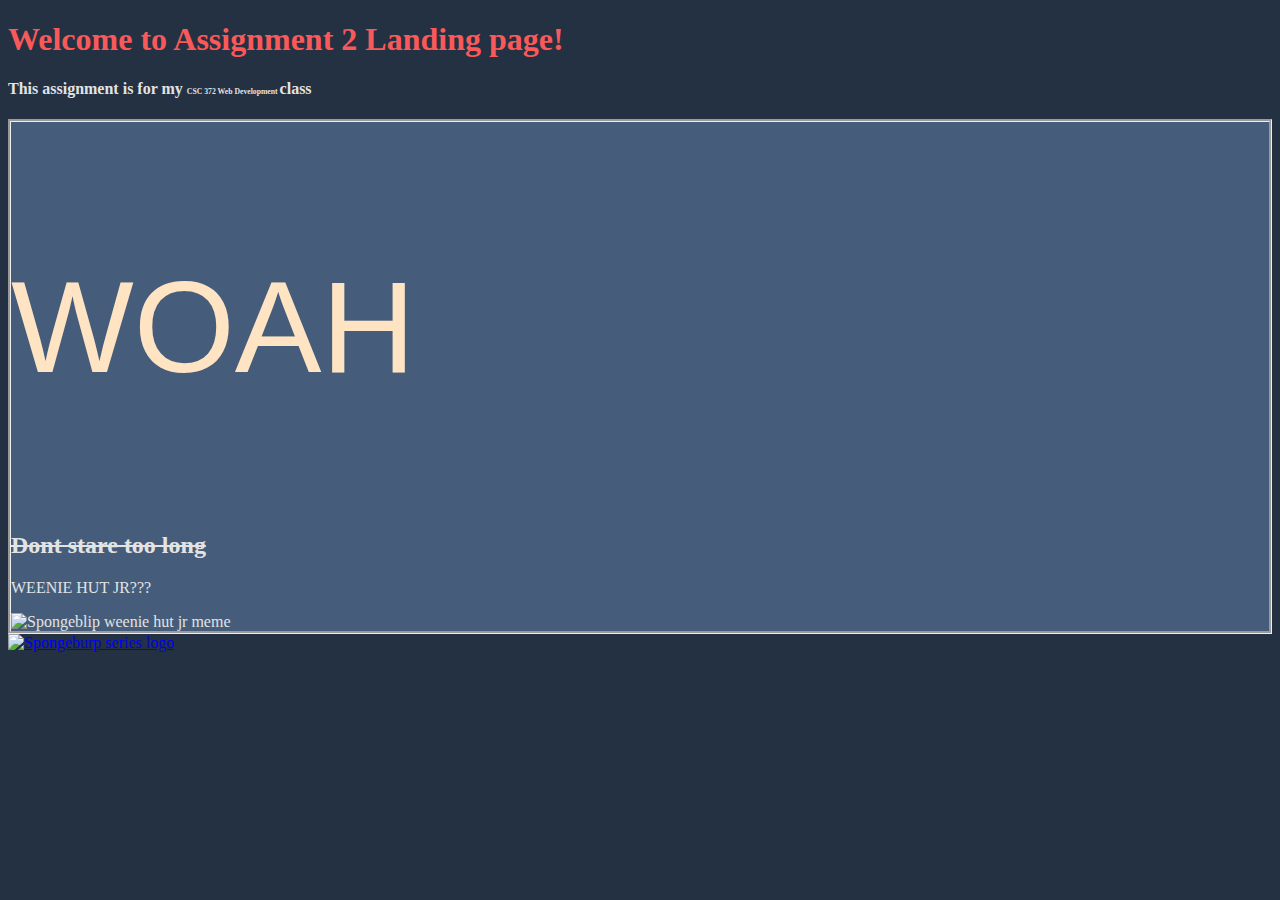
==== csc372-hw/Assignment 2 Basic HTML and CSS/index.html @ aced0658 "added hw folder alone with index for assignment 2" ====
<!DOCTYPE html>
<!--
  Name: Mauricio Garcia-Paez
  Date: 01.29.2025
  CSC 372-01

  This is the index.html page for Assignment 2. 
-->
<html lang="en">

<head>
    <meta charset="UTF-8">
    <meta name="viewport" content="width=device-width, initial-scale=1.0">
    <title>Assignment 2</title>
    <link rel="stylesheet" type="text/css" href="index.css">
</head>

<body>
    <h1>Welcome to Assignment 2 Landing page!</h1>
    <h4>This assignment is for my <small><small><small><small>CSC 372 Web Development
                    </small></small></small></small> class</h4>

    <div id="div">
        <p id="woah">WOAH</p>
        <del><h2>Dont stare too long</h2></del>
        <p>WEENIE HUT JR???</p>
        <img src="https://64.media.tumblr.com/73eb08a35c7c30b73caa400599d6ef76/tumblr_obfrltszFC1vqc713o1_540.jpg"
            alt="Spongeblip weenie hut jr meme" width="540" height="408">
    </div>

    <a href="https://en.wikipedia.org/wiki/SpongeBob_SquarePants">
        <img src="https://upload.wikimedia.org/wikipedia/en/thumb/1/1d/SpongeBob_SquarePants_series_logo.png/220px-SpongeBob_SquarePants_series_logo.png"
            alt="Spongeburp series logo" width="215" height="115">
    </a>
</body>

</html>
---- csc372-hw/Assignment 2 Basic HTML and CSS/index.css ----
body {
    background-color: #233142 ;
    color: #e3e3e3;
}

h1{
    color:#f95959 ;
}

#div {
    background-color: #455d7a;
    border-style: groove;
}

#woah {
    font-size: 130px;
    font-family: sans-serif;
    color: bisque;
}
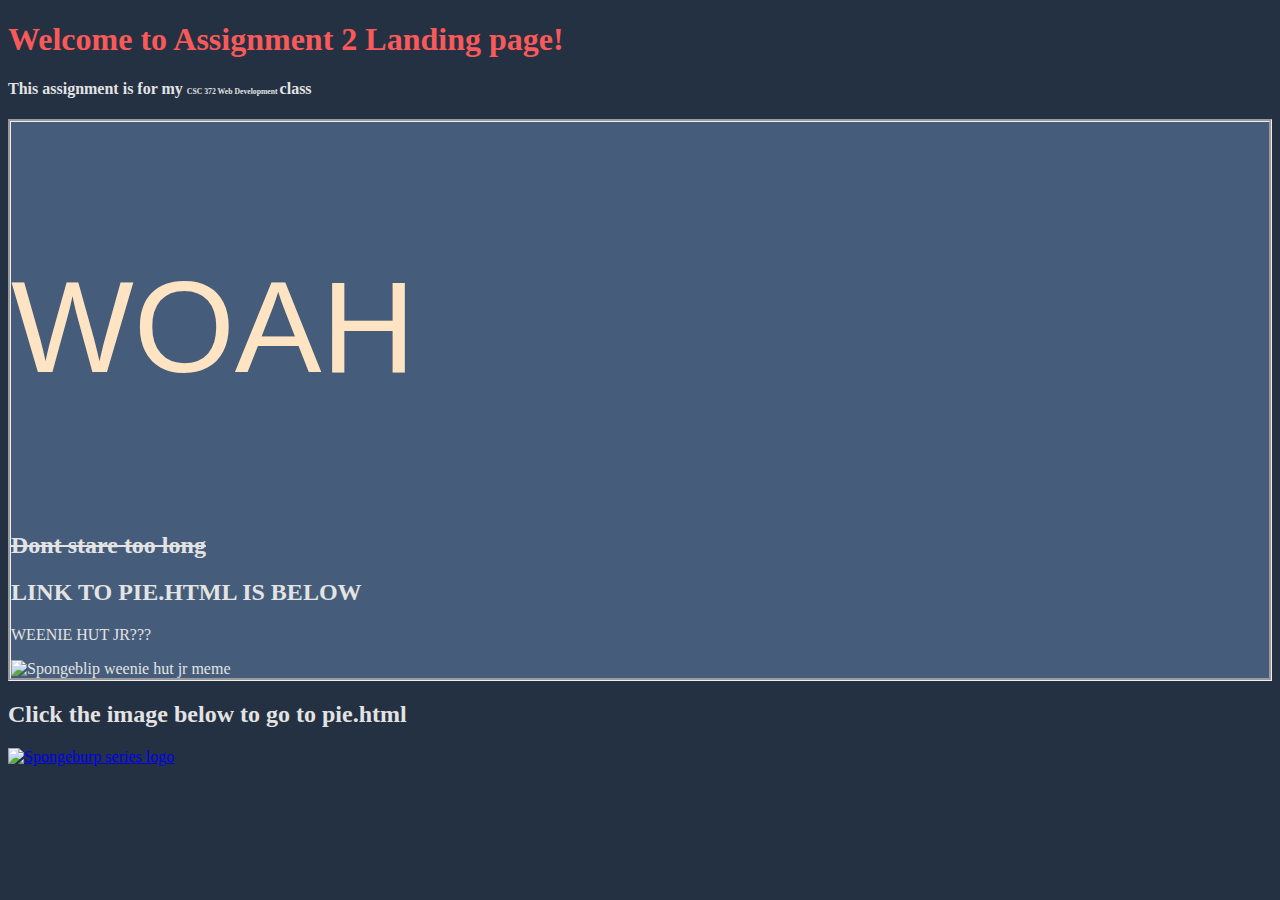
==== commit 5957a22a: "finished assignment 2" ====
--- a/csc372-hw/Assignment 2 Basic HTML and CSS/index.html
+++ b/csc372-hw/Assignment 2 Basic HTML and CSS/index.html
@@ -17,18 +17,22 @@
 
 <body>
     <h1>Welcome to Assignment 2 Landing page!</h1>
+
     <h4>This assignment is for my <small><small><small><small>CSC 372 Web Development
                     </small></small></small></small> class</h4>
 
     <div id="div">
         <p id="woah">WOAH</p>
-        <del><h2>Dont stare too long</h2></del>
+        <del>
+            <h2>Dont stare too long</h2>
+        </del>
+        <h2>LINK TO PIE.HTML IS BELOW</h2>
         <p>WEENIE HUT JR???</p>
         <img src="https://64.media.tumblr.com/73eb08a35c7c30b73caa400599d6ef76/tumblr_obfrltszFC1vqc713o1_540.jpg"
             alt="Spongeblip weenie hut jr meme" width="540" height="408">
     </div>
-
-    <a href="https://en.wikipedia.org/wiki/SpongeBob_SquarePants">
+    <h2> Click the image below to go to pie.html</h2>
+    <a href="pie.html">
         <img src="https://upload.wikimedia.org/wikipedia/en/thumb/1/1d/SpongeBob_SquarePants_series_logo.png/220px-SpongeBob_SquarePants_series_logo.png"
             alt="Spongeburp series logo" width="215" height="115">
     </a>
--- a/csc372-hw/Assignment 2 Basic HTML and CSS/index.css
+++ b/csc372-hw/Assignment 2 Basic HTML and CSS/index.css
@@ -1,10 +1,10 @@
 body {
-    background-color: #233142 ;
+    background-color: #233142;
     color: #e3e3e3;
 }
 
-h1{
-    color:#f95959 ;
+h1 {
+    color: #f95959;
 }
 
 #div {
@@ -17,4 +17,3 @@
     font-family: sans-serif;
     color: bisque;
 }
-
